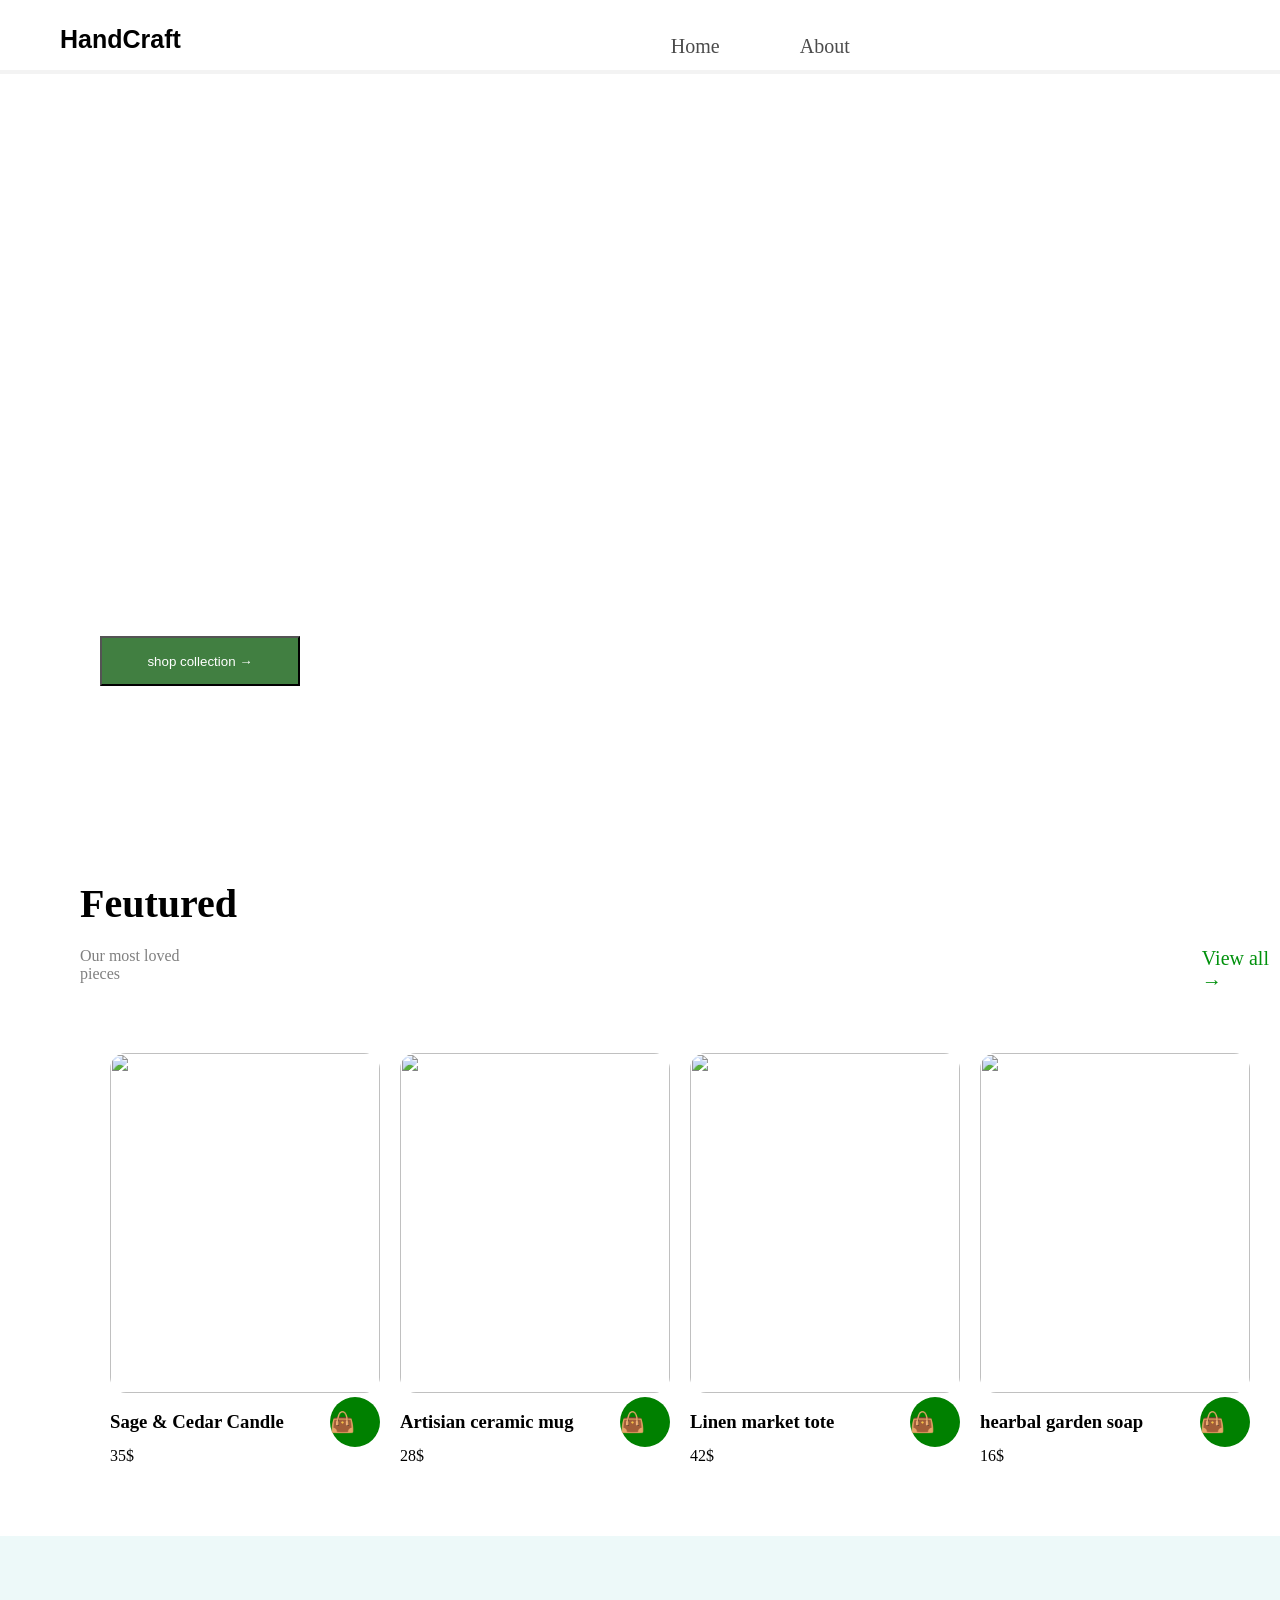
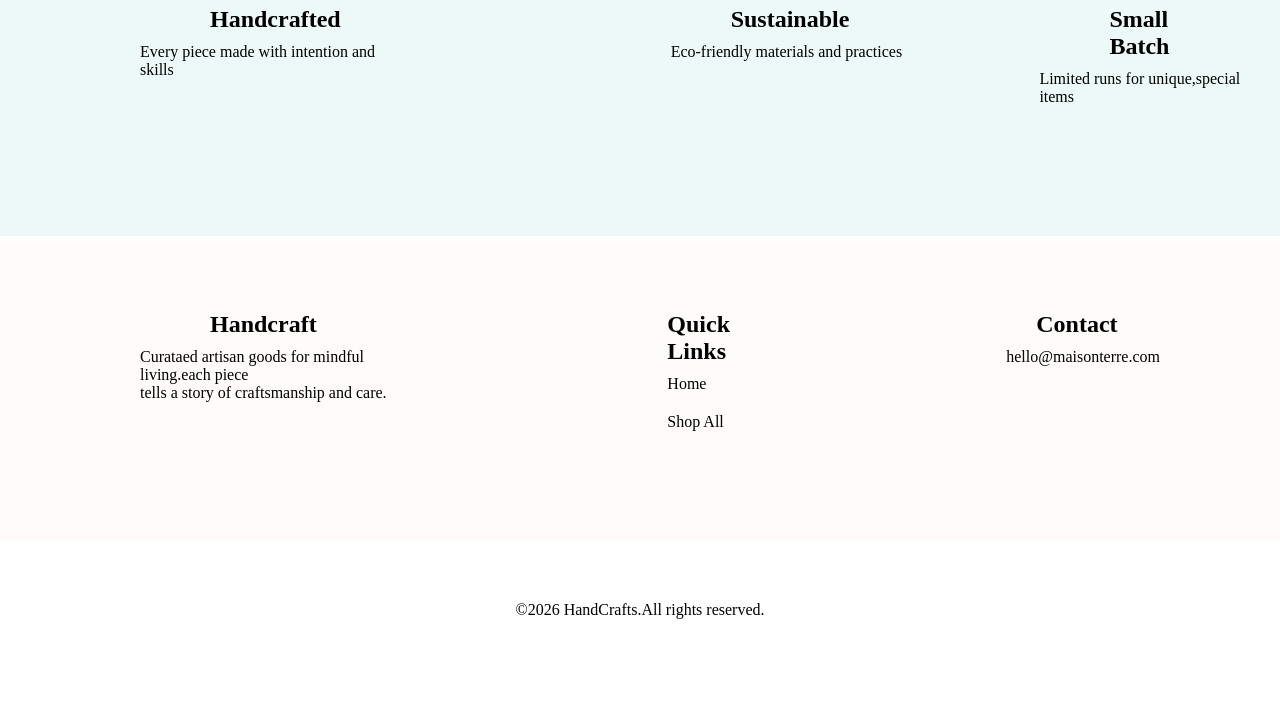
==== project3.html @ 78bd9194 "first commit" ====
<!DOCTYPE html>
<html lang="en">
<head>
    <meta charset="UTF-8">
    <meta name="viewport" content="width=device-width, initial-scale=1.0">
    <title>Document</title>
    <link rel="stylesheet" href="project3.css">
    <script src="project3.js"></script>
</head>
<body>
    <header>
        <nav class="a">
            <p class="b">
                HandCraft
            </p>
            <div class="c">
                <ul>
                    <li><a href="#">Home</a></li>
                    <li><a href="#">About</a></li>
                </ul>
            </div>
            <div class="d">
                <span><a href="">🛒</a></span>
                <a href=""> Sign up</a>
            </div>
        </nav>
    </header>
        <div class="n">
            <div class="o">
                <div class="p">
                    <p> Artisian Goods for <br> Mindful Living</p>
                </div>
                <div class="q">
                    <p>Thoughfully Crafted pieces that brings warmth and <br> character to your everyday</p>
                </div>
                <div class="r">
                    <button>
                     shop collection →
                    </button>
                </div>
            </div>
        </div>

        
        <div class="s">
            <div class="t">
                Feutured
            </div>
            <div class="u">
                    <p>Our most loved pieces</p>
               
                   <p1><a href="">View all →</a></p1> 
            </div>
            
            <section class="v">
                <div class="w">
                    <img src="../pro3 photos/agfl candle.jpg" alt="">
                            <div class="ww">
                                <h3>Sage & Cedar Candle</h3>
                                <span class="wicon">👜</span>
                            </div> 
                            <p>35$</p>
   
                </div>
                <div class="x">
                    <img src="../pro3 photos/agfl mug.jpg" alt="">
                   <div class="xx">
                    <h3>Artisian ceramic mug</h3>
                    <span class="xicon">👜</span>
                   </div> 
                    <p>28$</p>
                </div>
                <div class="y">
                    <img src="../pro3 photos/agfl tote.jpg" alt="">
                    <div class="yy">
                         <h3>Linen market tote</h3>
                           <span class="yicon">👜</span>
                    </div>
                    <p>42$</p>
                </div>
                <div class="z">
                    <img src="../pro3 photos/agfl soap.jpg" alt="">
                    <div class="zz">
                        <h3>hearbal garden soap</h3>
                     <span class="zicon">👜</span>
                    </div>
                    <p>16$</p>
                </div>
            </section>
        </div>
    <footer>
        <div class="e">
            <div class="f">
                <h2>Handcrafted</h2>
                <p>Every piece made with intention and skills</p> 
            </div>
            <div class="g">
                <h2>Sustainable</h2>
                <p>Eco-friendly materials and practices</p>
            </div>
            <div class="h"> 
                <h2>Small Batch</h2>
                <p>Limited runs for unique,special items</p>
            </div>
        </div>
        <div class="i">
            <div class="j">
                <h2>Handcraft</h2>
                <p>Curataed artisan goods for mindful living.each piece <br> tells a story of craftsmanship and care.</p>
            </div>
            <div class="k">
                <h2>Quick Links</h2>
                <p>Home</p>
                <p>Shop All</p>
            </div>
            <div class="l">
                <h2>Contact</h2>
                <p>hello@maisonterre.com <br></p>
            </div>
        </div>
        <div class="m">
           <p>©2026 HandCrafts.All rights reserved.</p>  
        </div>

    </footer>
</body>
</html>
---- project3.css ----
*{
    padding: 0;
    margin: 0;
}
img{
    width:100%;
}
header{
    background-color: rgb(255, 255, 255);
    font-size: 25px;
    width: 100%;
    position:fixed;
    height: 70px;
    top: 0;
    z-index: 1000;
    border-bottom: 4px solid  rgb(243, 243, 243);
}
.a{
    display: flex;
    padding: 5px 20px;
}
.b{
    font-weight: 800;
    padding: 20px 40px;
    font-family:'Segoe UI', Tahoma, Geneva, Verdana, sans-serif;
     
}
.c{
    padding: 30px 450px;
    font-size: 20px;
 
}
.c ul{
    display: flex;
    gap: 80px;
}
.c ul li{
   list-style: none;
      opacity: 0.7;

}
.c ul li:hover{
    opacity: 1;
}
.c ul li a{
    text-decoration: none;
    color: rgb(0, 0, 0);
}
.d{
    display: flex;
    font-size: 20px;
    align-items: center;
    gap: 40px;
}
.d span{
     opacity: 0.7;
}
.d span:hover{
    opacity: 1;
}
.d a{
    opacity: 0.7;
    text-decoration: none;
}
.d a:hover{
    opacity: 1;
}
.n {
    margin-top: 100px;
    background-image: url("../pro3 photos/agfl3.jpg");
    height: 700px;
    background-size: cover;
    background-position: center;
    background-repeat: no-repeat;
}
.o {
    padding: 300px 100px;
    z-index: 1;
    color: white;  
}
.p{
    font-family:'Times New Roman', Times, serif;
    font-size: 70px;
}
.q{
    font-family:'Gill Sans', 'Gill Sans MT', Calibri, 'Trebuchet MS', sans-serif;
    font-size: 20px;
}
.r{
    padding-top: 30px ;
}
button{
    background-color: rgb(65, 127, 65);
    height: 50px;
    width: 200px;
    color: white;
}
.s{
    padding: 80px 0px 1px 80px;
    display: inline-block;
}
.t{
    font-size: 40px;
    font-weight:bold;
    font-family:'Times New Roman', Times, serif;
}
.u{
    display: flex;
    padding: 20px 0;
    gap: 1000px;
}
.u p{
    color: gray;
}
.u p1 a{
    color: rgb(0, 145, 12);
    font-size: 20px;
    text-decoration: none;
    list-style: none;
}
.v{
    padding: 40px 30px 70px;
    display: flex;
    gap: 20px;
}
.w{
   flex: 1;
}
.w img{
   transition: 0.4s;
    border-radius:1rem;
    height: 340px;
    object-fit: cover;
}
.w img:hover{
    transform: scale(1.02);
}
.ww{
    display: flex;
    align-items: center;
    justify-content: space-between;
}
.w .wicon{
    transition: 0.2s;
    border-radius: 50%;
    width: 50px;
    height: 50px;
    background-color: green;
    color: white;
    cursor: pointer;
    font-size: 20px;
    align-content: center;
}
.w .wicon:hover{
    transform: scale(1.05) ;
}
.x{
    flex: 1;
}
.x img{
   transition: 0.4s;
    border-radius:1rem;
    height: 340px;
    object-fit: cover;
}
.x img:hover{
    transform: scale(1.02);
}
.xx{
    display: flex;
    align-items: center;
    justify-content: space-between;
}
.x .xicon{
    transition: 0.2s;
    border-radius: 50%;
    width: 50px;
    height: 50px;
    background-color: green;
    color: white;
    cursor: pointer;
    font-size: 20px;
    align-content: center;
}
.x .xicon:hover{
    transform: scale(1.05) ;
}

.y{
    flex: 1;
}
.y img{
    transition: 0.4s;
    border-radius:1rem;
    height: 340px;
    object-fit: cover;
}
.y img:hover{
    transform: scale(1.02);
}
.yy{
      display: flex;
    align-items: center;
    justify-content: space-between;
}
.y .yicon{
    transition: 0.2s;
    border-radius: 50%;
    width: 50px;
    height: 50px;
    background-color: green;
    color: white;
    cursor: pointer;
    font-size: 20px;
    align-content: center;
}
.y .yicon:hover{
    transform: scale(1.05) ;
}
.z{
    flex: 1;
}
.z img{
    transition: 0.4s;
    border-radius:1rem;
    height: 340px;
    object-fit: cover;
}
.z img:hover{
    transform: scale(1.02);
}
.zz{
      display: flex;
    align-items: center;
    justify-content: space-between;
}
.z .zicon{
  transition: 0.2s;
    border-radius: 50%;
    width: 50px;
    height: 50px;
    background-color: green;
    color: white;
    cursor: pointer;
    font-size: 20px;
    align-content: center;
}
.z .zicon:hover{
    transform: scale(1.05) ;
}









.e{
    background-color: rgb(237, 249, 249);
    display: flex;
    height: 300px;
}
.f{
    padding:70px 130px;
}
.f h2{
    padding: 0 80px;
}
.f p{
    padding: 10px;
}
.g{
    padding:70px 110px;
}
.g h2{
    padding:0 70px;
}
.g p{
    padding: 10px;
}
.h{
 align-items: center;
 padding-top: 70px;
}
.h h2{
    padding: 0 80px;
}
.h p{
    padding: 10px;
}
.i{
    display: flex;
    margin: 5px 0 10px;
    background-color: rgb(255, 251, 251);
    height: 300px;
}
.j{
    padding: 70px 130px;
}
.j h2{
    padding: 0 80px;
}
.j p{
    padding: 10px;
}
.k{
     padding: 70px 110px;
}
.k h2{
    padding: 0 10px;
}
.k p{
     padding: 10px;
}
.l{
    align-items: center;
    padding-top:70px;
}
.l h2{
    padding: 0 150px;
}
.l p{
    padding: 10px 120px; 
}
.m{
    text-align: center;
    padding-top: 50px;
    height: 100px;
}
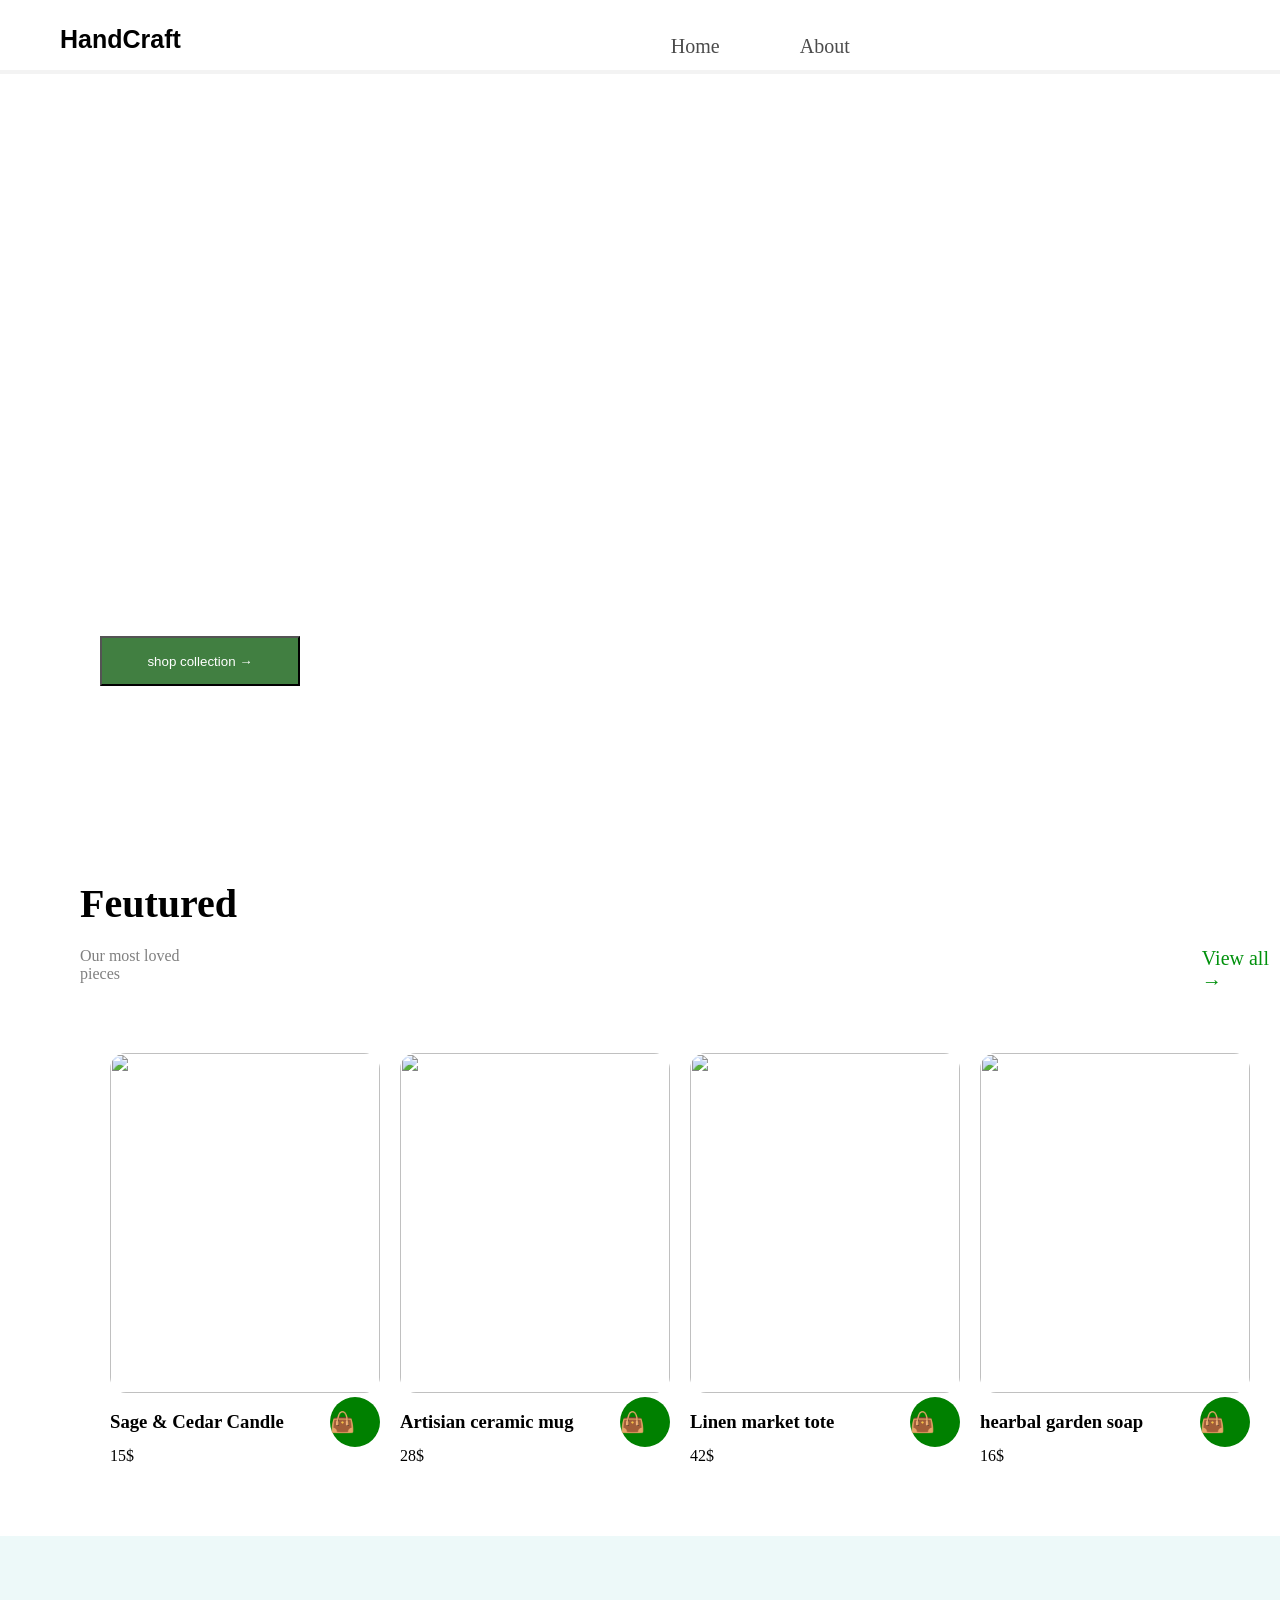
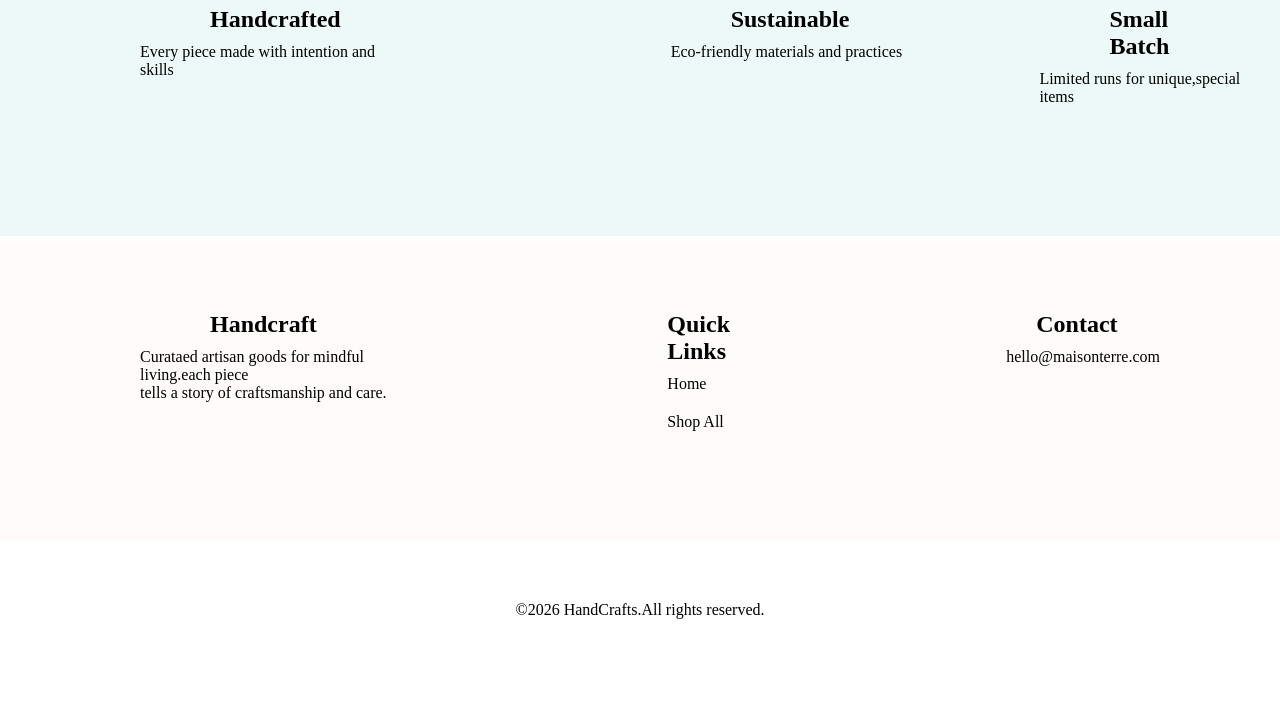
==== commit e0807fe8: "change cost" ====
--- a/project3.html
+++ b/project3.html
@@ -59,7 +59,7 @@
                                 <h3>Sage & Cedar Candle</h3>
                                 <span class="wicon">👜</span>
                             </div> 
-                            <p>35$</p>
+                            <p>15$</p>
    
                 </div>
                 <div class="x">
@@ -124,4 +124,4 @@
 
     </footer>
 </body>
-</html>+</html>
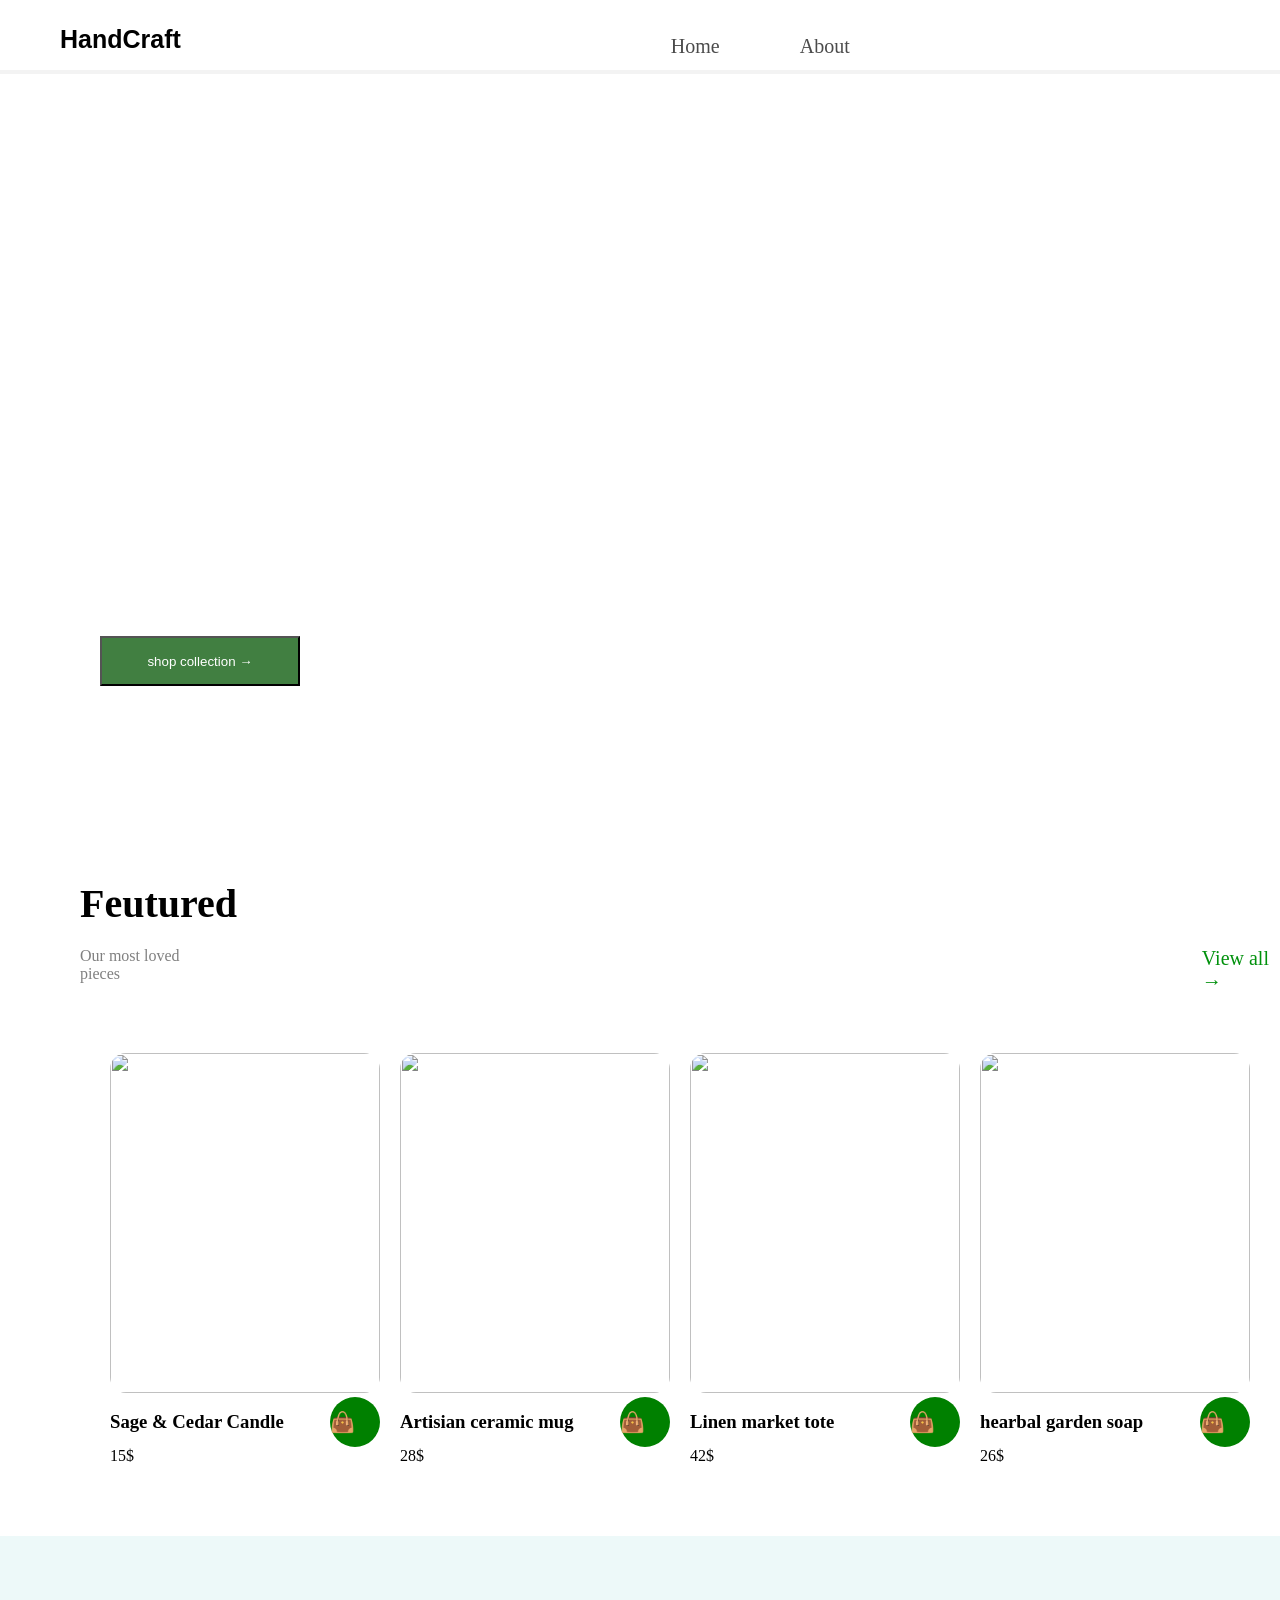
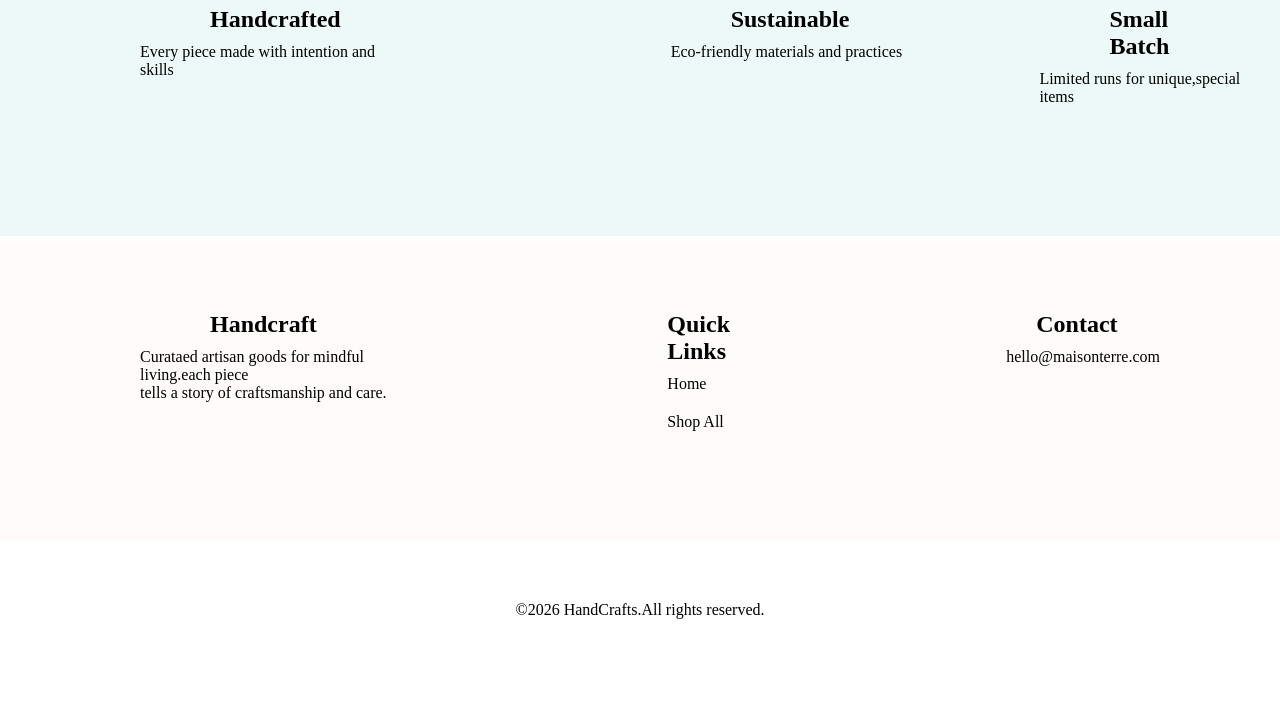
==== commit 7aa33d7a: "cost modified from local repository" ====
--- a/project3.html
+++ b/project3.html
@@ -84,7 +84,7 @@
                         <h3>hearbal garden soap</h3>
                      <span class="zicon">👜</span>
                     </div>
-                    <p>16$</p>
+                    <p>26$</p>
                 </div>
             </section>
         </div>
